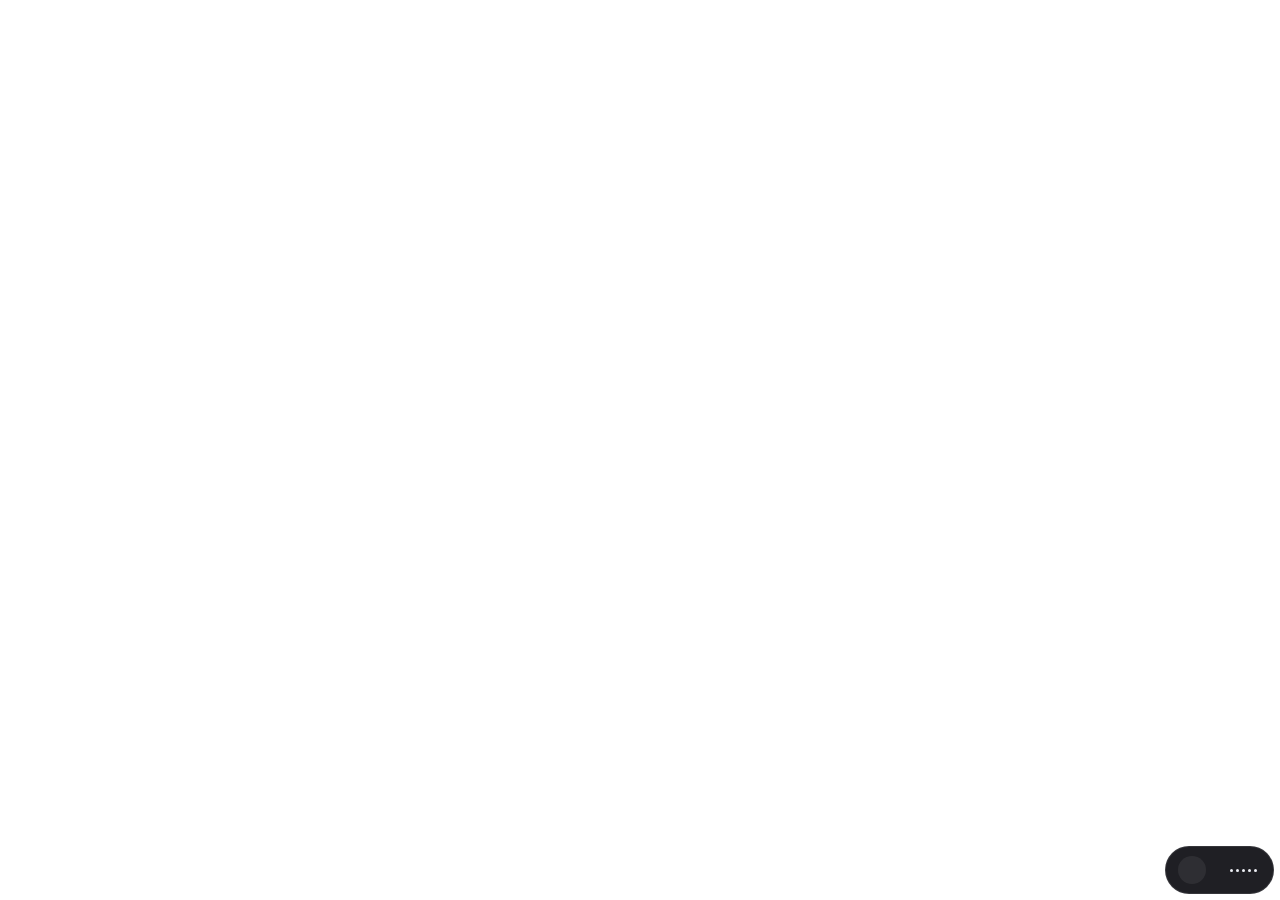
==== app/web/overlay.html @ c518906c "WaveScribe 2.0: HTML interface and hands-free listening sessions - Replace the CustomTkinter window " ====
<!doctype html>
<html>
<head>
<meta charset="utf-8">
<title>WaveScribe overlay</title>
<style>
  @font-face { font-family: "Poppins"; src: url("fonts/Poppins-Bold.ttf"); font-weight: 600; }
  html, body { margin: 0; height: 100%; background: transparent; overflow: hidden; }
  body { display: flex; align-items: flex-end; justify-content: flex-end; padding: 6px; box-sizing: border-box;
    font: 13px/1.3 "Segoe UI Variable Text", "Segoe UI", system-ui, sans-serif; color: #eceef3; user-select: none; }
  .pill { display: flex; align-items: center; gap: 11px; max-width: 100%; padding: 9px 16px 9px 12px; border-radius: 999px;
    background: rgba(17, 18, 23, 0.94); border: 1px solid rgba(255,255,255,.1); transition: border-color .2s; }
  .ic { width: 28px; height: 28px; border-radius: 50%; display: grid; place-items: center; flex: none; background: rgba(255,255,255,.07); }
  .ic svg { width: 15px; height: 15px; stroke: currentColor; fill: none; stroke-width: 2.2; stroke-linecap: round; stroke-linejoin: round; }
  .txt { min-width: 0; }
  .t { font: 600 13px "Poppins", "Segoe UI", sans-serif; white-space: nowrap; }
  .s { color: #a1a7b3; font-size: 12px; white-space: nowrap; overflow: hidden; text-overflow: ellipsis; max-width: 230px; }
  .bars { display: flex; gap: 3px; align-items: center; height: 20px; margin-left: 2px; }
  .bars i { width: 3px; height: 3px; border-radius: 3px; background: currentColor; transition: height .08s linear; }
  .rec { color: #ff5d6c; } .rec .ic { background: rgba(255,93,108,.16); }
  .busy { color: #f5b544; } .busy .ic { background: rgba(245,181,68,.15); } .busy .ic svg { animation: spin 1s linear infinite; }
  .live { color: #34d399; } .live .ic { background: rgba(52,211,153,.15); }
  .added { color: #34d399; } .added .ic { background: rgba(52,211,153,.2); }
  .pill .t { color: #eceef3; }
  @keyframes spin { to { transform: rotate(360deg); } }
  .rec .ic, .live.speaking .ic { animation: beat 1.2s ease-in-out infinite; }
  @keyframes beat { 50% { box-shadow: 0 0 0 5px rgba(255,255,255,.06); } }
</style>
</head>
<body>
<div class="pill" id="pill">
  <div class="ic" id="ic"></div>
  <div class="txt"><div class="t" id="t"></div><div class="s" id="s"></div></div>
  <div class="bars" id="bars"><i></i><i></i><i></i><i></i><i></i></div>
</div>
<script>
  const ICONS = {
    mic: '<path d="M12 2a3 3 0 0 0-3 3v7a3 3 0 0 0 6 0V5a3 3 0 0 0-3-3Z"/><path d="M19 10v2a7 7 0 0 1-14 0v-2"/><path d="M12 19v3"/>',
    spin: '<path d="M21 12a9 9 0 1 1-6.22-8.56"/>',
    wave: '<path d="M2 10v3"/><path d="M6 6v11"/><path d="M10 3v18"/><path d="M14 8v7"/><path d="M18 5v13"/><path d="M22 10v3"/>',
    check: '<path d="M20 6 9 17l-5-5"/>',
    pause: '<rect x="14" y="4" width="4" height="16" rx="1"/><rect x="6" y="4" width="4" height="16" rx="1"/>',
  };
  const pill = document.getElementById("pill");
  let last = "";
  window.OV = {
    set(d) {
      const key = JSON.stringify(d);
      if (key === last) return;
      last = key;
      pill.className = "pill " + (d.cls || "");
      document.getElementById("ic").innerHTML = `<svg viewBox="0 0 24 24">${ICONS[d.icon] || ""}</svg>`;
      document.getElementById("t").textContent = d.title || "";
      const s = document.getElementById("s");
      s.textContent = d.sub || "";
      s.style.display = d.sub ? "" : "none";
      document.getElementById("bars").style.display = d.bars ? "" : "none";
    },
    level(lv, speaking) {
      const shapes = [0.55, 0.85, 1, 0.8, 0.6];
      document.querySelectorAll("#bars i").forEach((b, i) => {
        b.style.height = `${3 + Math.round(Math.min(1, lv) * 17 * shapes[i] * (0.75 + Math.random() * 0.5))}px`;
      });
      pill.classList.toggle("speaking", !!speaking);
    },
  };
</script>
</body>
</html>
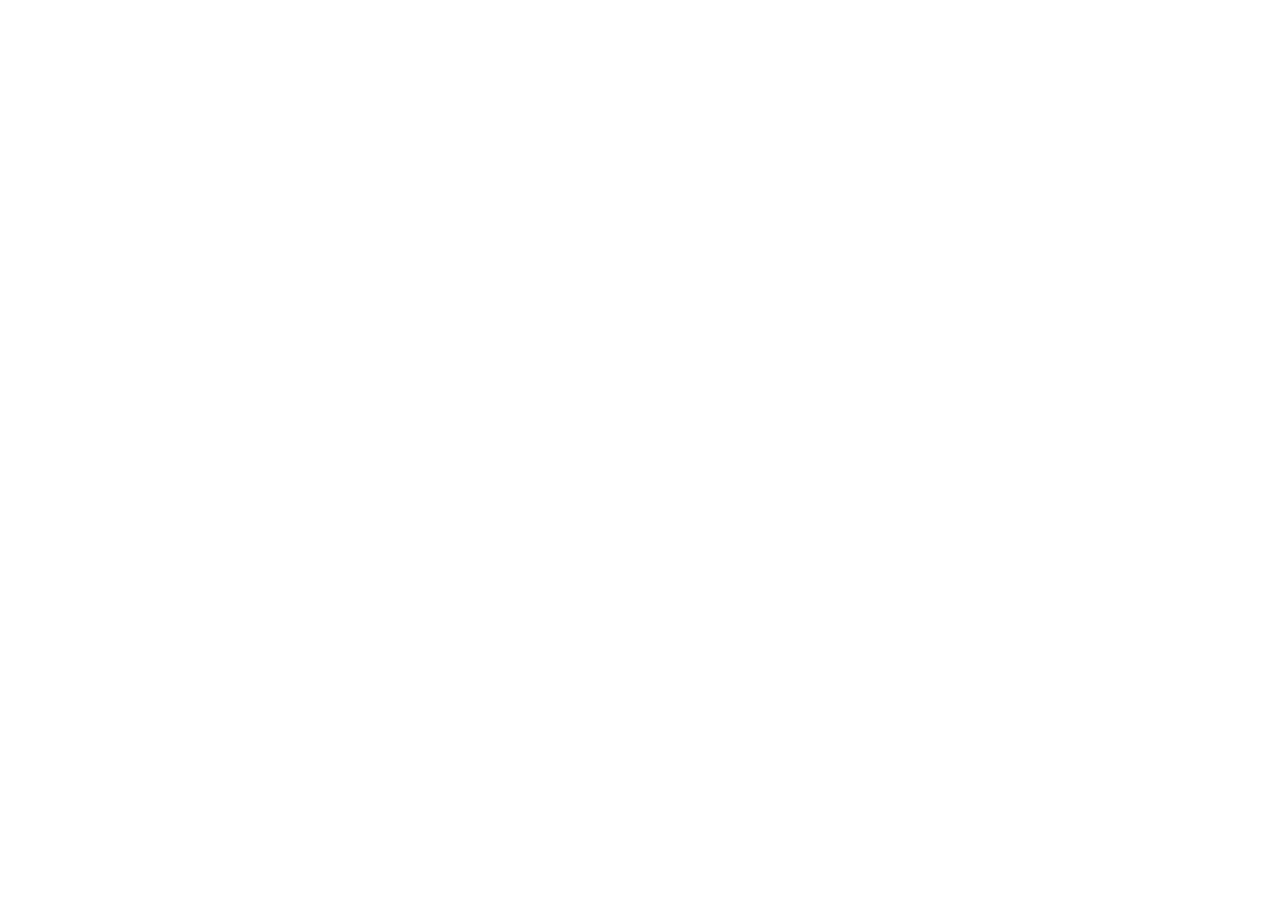
==== commit a1bb6a19: "Fix status overlay showing an empty bubble at startup pywebview ignores hidden=True for frameless tr" ====
--- a/app/web/overlay.html
+++ b/app/web/overlay.html
@@ -10,6 +10,7 @@
     font: 13px/1.3 "Segoe UI Variable Text", "Segoe UI", system-ui, sans-serif; color: #eceef3; user-select: none; }
   .pill { display: flex; align-items: center; gap: 11px; max-width: 100%; padding: 9px 16px 9px 12px; border-radius: 999px;
     background: rgba(17, 18, 23, 0.94); border: 1px solid rgba(255,255,255,.1); transition: border-color .2s; }
+  .pill:not(.ready) { visibility: hidden; }
   .ic { width: 28px; height: 28px; border-radius: 50%; display: grid; place-items: center; flex: none; background: rgba(255,255,255,.07); }
   .ic svg { width: 15px; height: 15px; stroke: currentColor; fill: none; stroke-width: 2.2; stroke-linecap: round; stroke-linejoin: round; }
   .txt { min-width: 0; }
@@ -48,7 +49,7 @@
       const key = JSON.stringify(d);
       if (key === last) return;
       last = key;
-      pill.className = "pill " + (d.cls || "");
+      pill.className = "pill ready " + (d.cls || "");
       document.getElementById("ic").innerHTML = `<svg viewBox="0 0 24 24">${ICONS[d.icon] || ""}</svg>`;
       document.getElementById("t").textContent = d.title || "";
       const s = document.getElementById("s");
